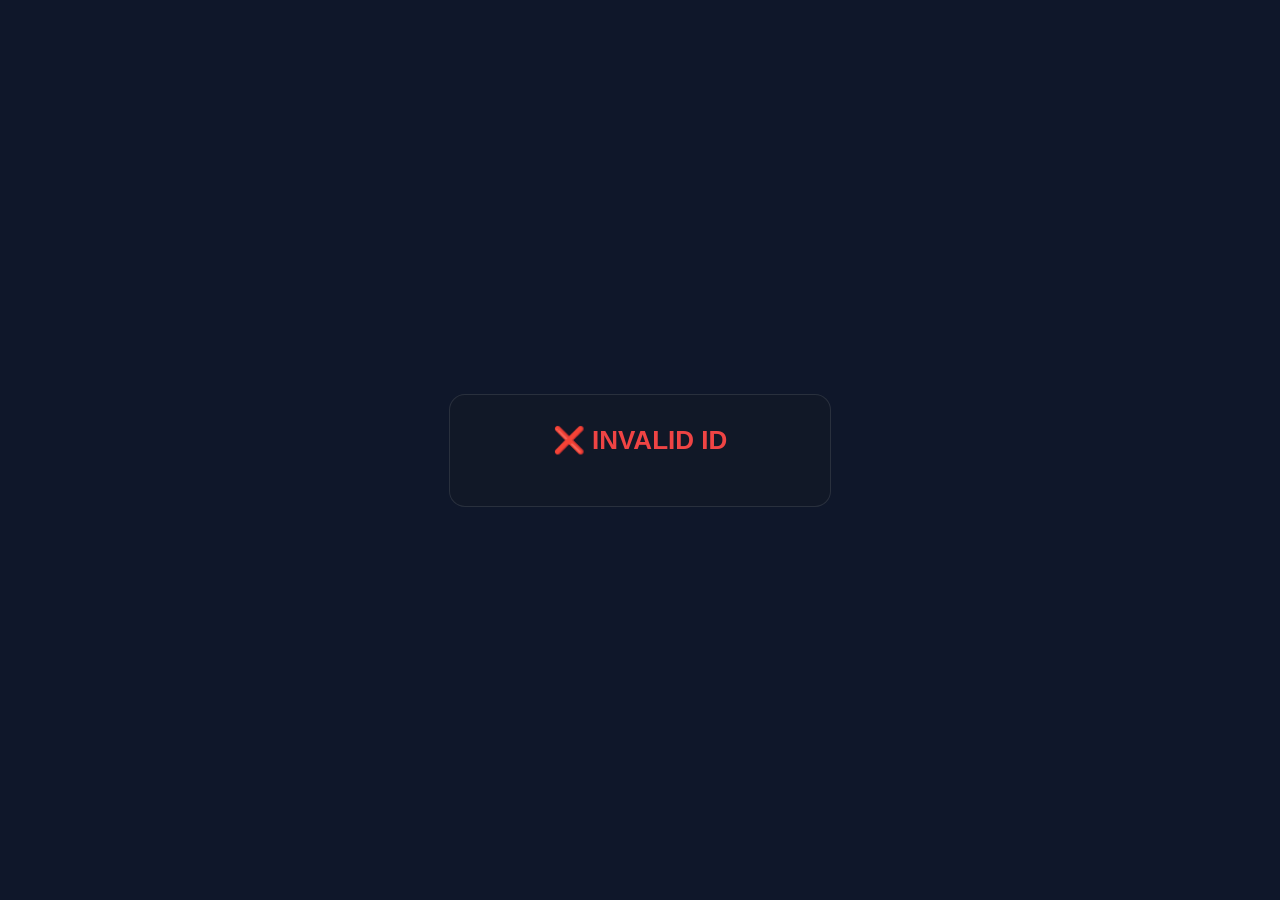
==== verify.html @ cba60a8f "Add files via upload" ====
<!DOCTYPE html>
<html lang="bn">
<head>
<meta charset="UTF-8">
<meta name="viewport" content="width=device-width, initial-scale=1.0">
<title>ID Verification</title>

<style>

body{
  font-family:sans-serif;
  background:#0f172a;
  color:white;
  display:flex;
  justify-content:center;
  align-items:center;
  min-height:100vh;
  margin:0;
}

.box{
  background:#111827;
  padding:30px;
  border-radius:16px;
  width:320px;
  text-align:center;
  border:1px solid rgba(255,255,255,.1);
}

.ok{
  color:#22c55e;
  font-size:26px;
  font-weight:bold;
}

.bad{
  color:#ef4444;
  font-size:26px;
  font-weight:bold;
}

.info{
  margin-top:20px;
  text-align:left;
  line-height:1.8;
}

</style>
</head>
<body>

<div class="box">

<div id="status"></div>

<div class="info" id="info"></div>

</div>

<script>

const teachers = [
  {
    name:"রেবা পারভীন",
    index:"১০৫২০৪০",
    desg:"সহকারী শিক্ষক"
  },
  {
    name:"মোঃ আরিফুল ইসলাম",
    index:"১০৩৪৫৬০",
    desg:"সিনিয়র শিক্ষক"
  }
];

const url = new URLSearchParams(window.location.search);

const id = url.get('id');

const found = teachers.find(t => t.index === id);

if(found){

  document.getElementById('status').innerHTML =
    `<div class="ok">✅ VERIFIED</div>`;

  document.getElementById('info').innerHTML = `
    <b>নাম:</b> ${found.name}<br>
    <b>পদবী:</b> ${found.desg}<br>
    <b>ইনডেক্স:</b> ${found.index}
  `;

}else{

  document.getElementById('status').innerHTML =
    `<div class="bad">❌ INVALID ID</div>`;

}

</script>

</body>
</html>
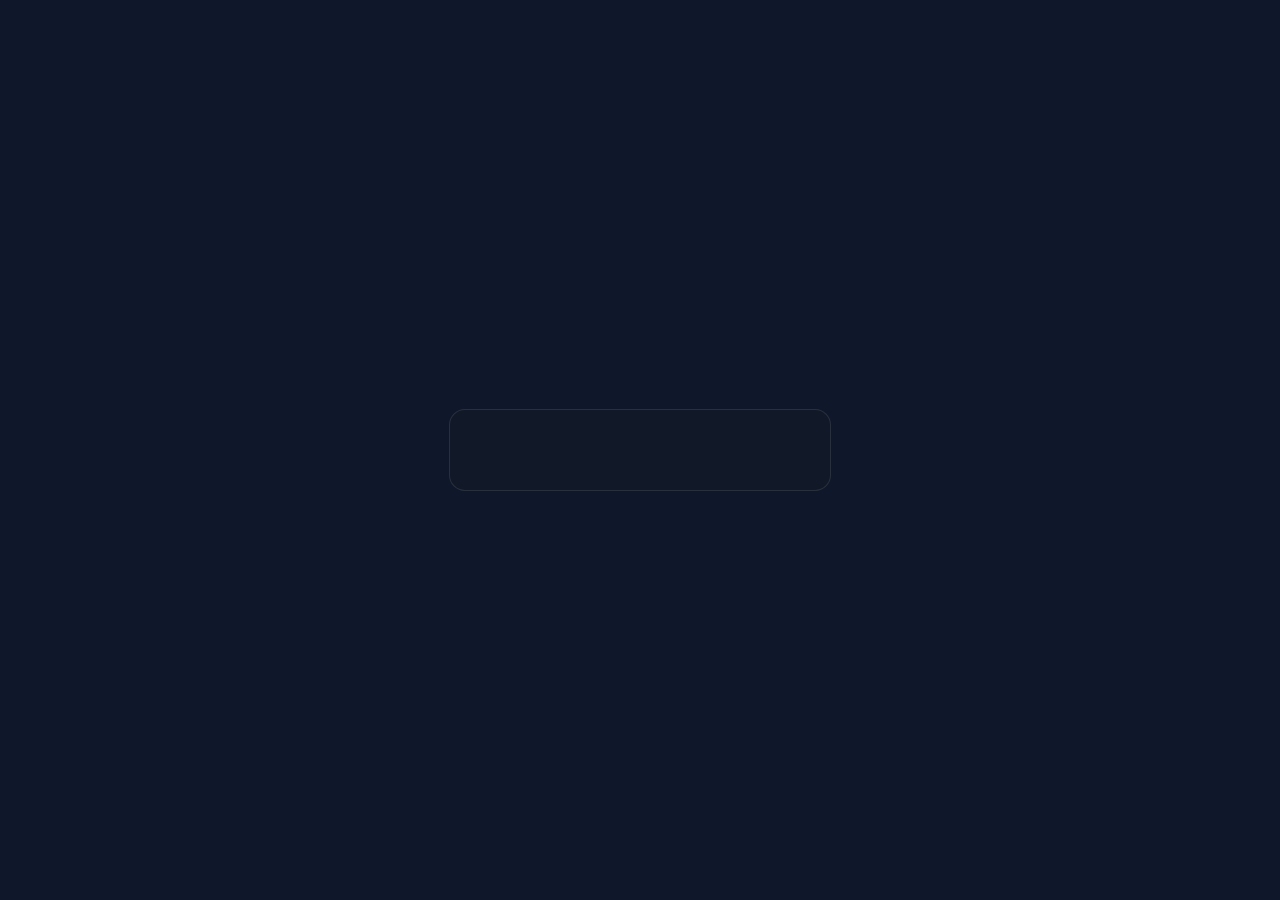
==== commit d8481aba: "Update verify.html" ====
--- a/verify.html
+++ b/verify.html
@@ -60,6 +60,18 @@
 <script>
 
 const teachers = [
+{
+    name:"মোঃ আছাদুজ্জামান,
+    index:"১০০৭২০১",
+    desg:"প্রধান শিক্ষক"
+  },
+  
+  {
+    name:"মোহাম্মদ হেমায়েত হোসেন",
+    index:"৫৬৮৫৯৯৫৮",
+    desg:"সহকারী প্রধান শিক্ষক"
+  },
+
   {
     name:"রেবা পারভীন",
     index:"১০৫২০৪০",
@@ -99,4 +111,4 @@
 </script>
 
 </body>
-</html>+</html>
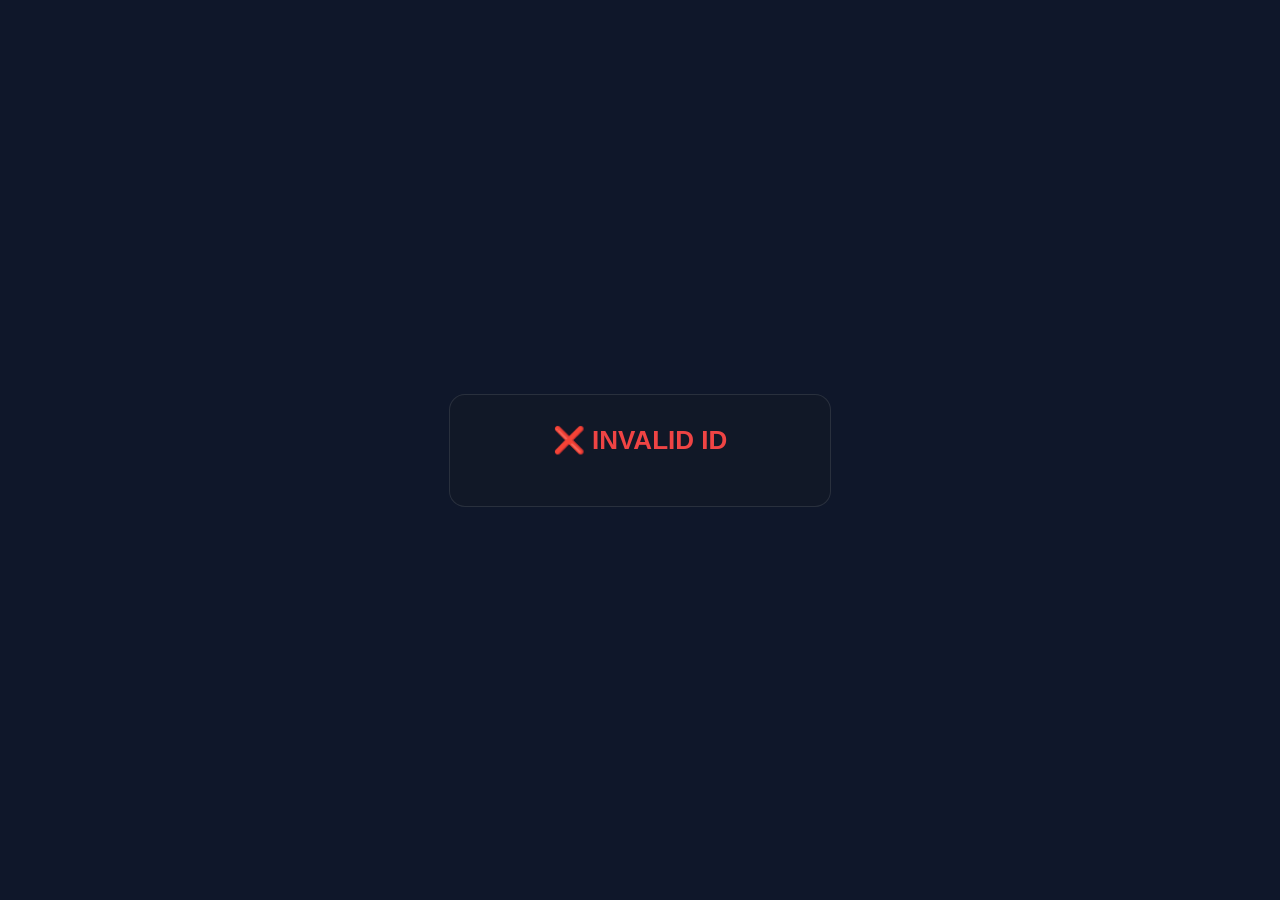
==== commit 59e7f0e7: "Update verify.html" ====
--- a/verify.html
+++ b/verify.html
@@ -61,7 +61,7 @@
 
 const teachers = [
 {
-    name:"মোঃ আছাদুজ্জামান,
+    name:"মোঃ আছাদুজ্জামান",
     index:"১০০৭২০১",
     desg:"প্রধান শিক্ষক"
   },
@@ -78,9 +78,9 @@
     desg:"সহকারী শিক্ষক"
   },
   {
-    name:"মোঃ আরিফুল ইসলাম",
-    index:"১০৩৪৫৬০",
-    desg:"সিনিয়র শিক্ষক"
+    name:"নাসরিন আক্তার",
+    index:"১০৬৭৮৯০",
+    desg:"সহকারী শিক্ষক"
   }
 ];
 
